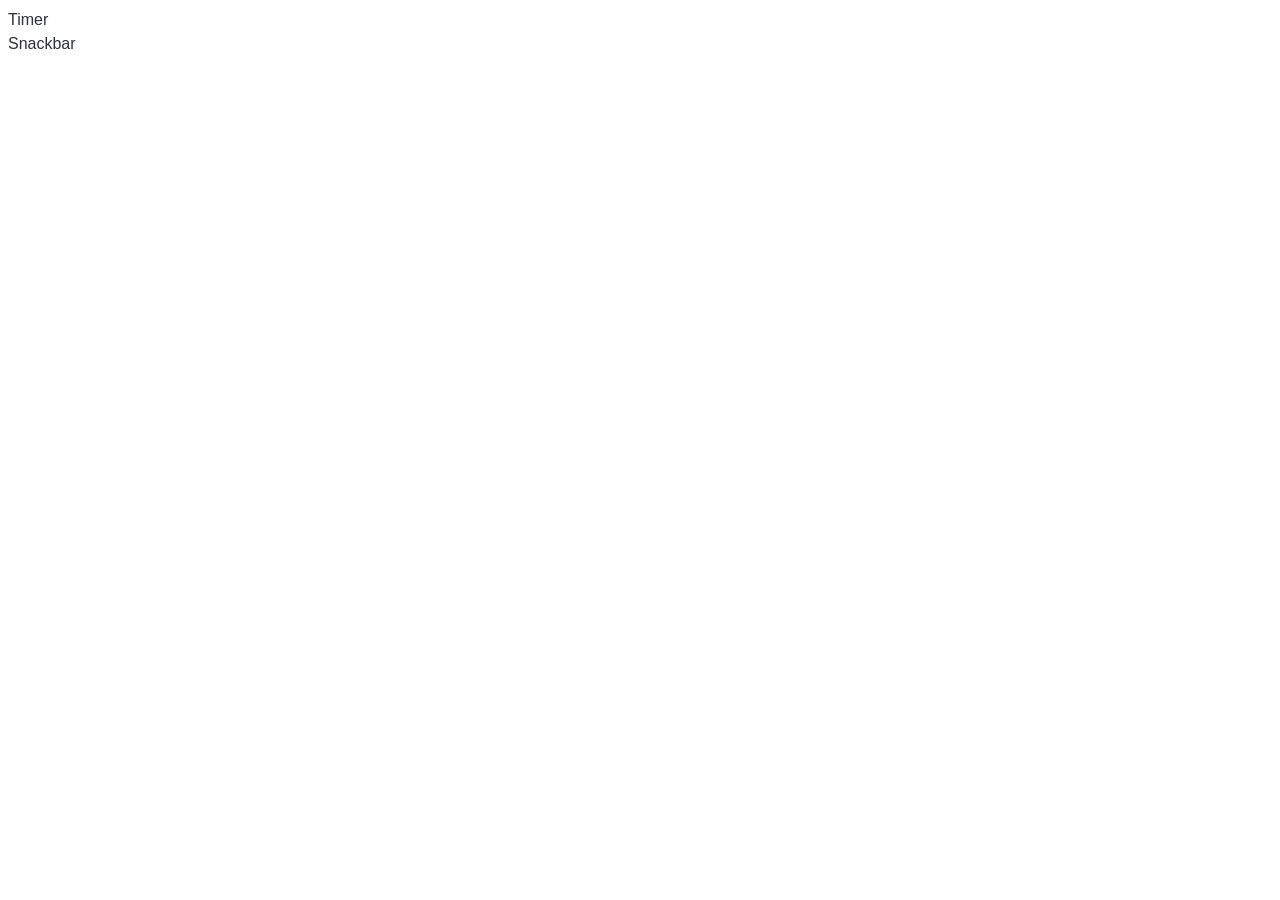
==== src/index.html @ 8abc2305 "Initial commit" ====
<!DOCTYPE html>
<html lang="en">
  <head>
    <meta charset="UTF-8" />
    <meta name="viewport" content="width=device-width, initial-scale=1.0" />
    <title>goit-js-hw-10</title>
    <link rel="stylesheet" href="./css/styles.css" />
  </head>
  <body>
    <ul>
      <li><a href="./1-timer.html">Timer</a></li>
      <li><a href="./2-snackbar.html">Snackbar</a></li>
    </ul>
  </body>
</html>
---- src/css/styles.css ----
@import url('./reset.css');
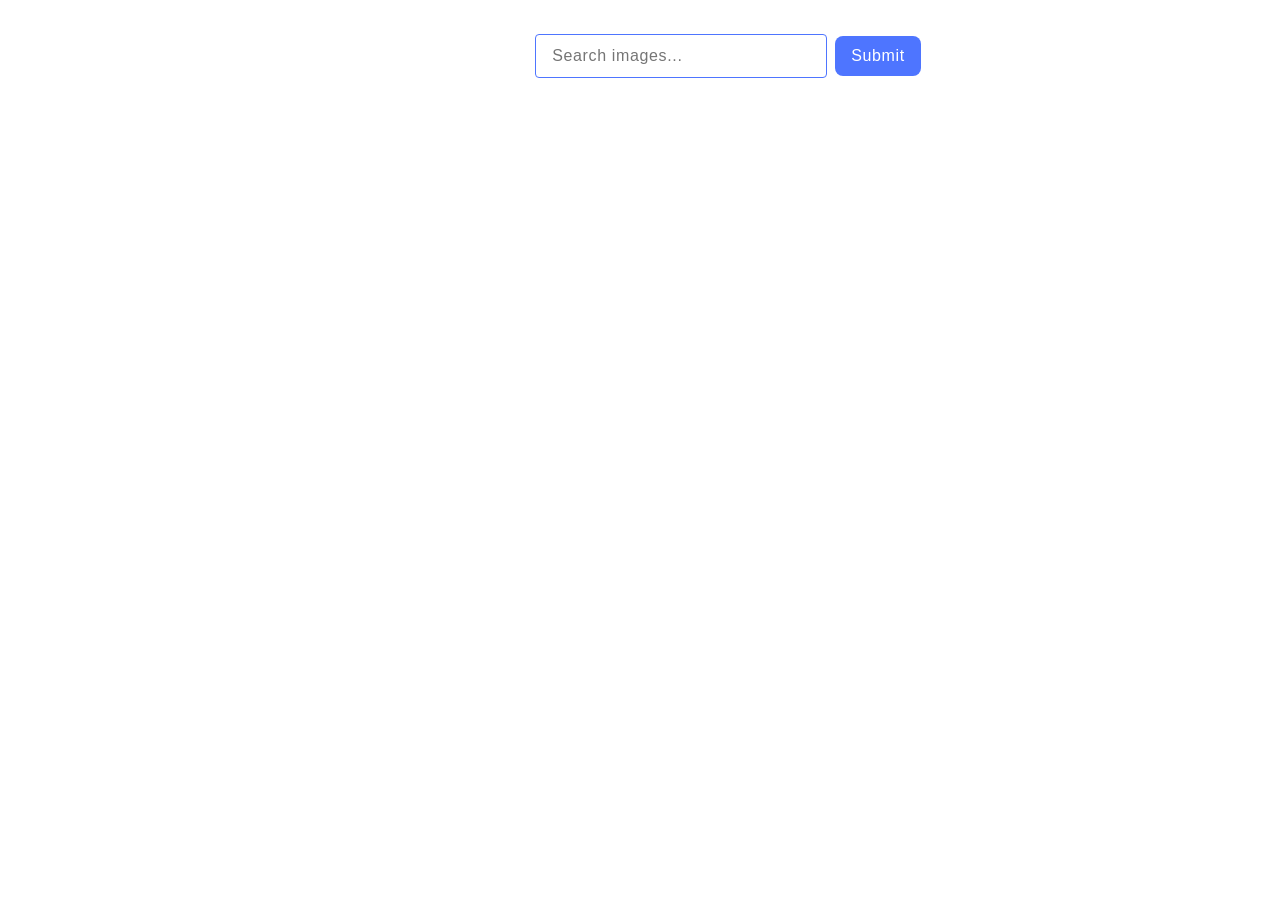
==== commit 54dc93ac: "upd" ====
--- a/src/index.html
+++ b/src/index.html
@@ -3,13 +3,24 @@
   <head>
     <meta charset="UTF-8" />
     <meta name="viewport" content="width=device-width, initial-scale=1.0" />
-    <title>goit-js-hw-10</title>
     <link rel="stylesheet" href="./css/styles.css" />
+    <title>Search</title>
   </head>
   <body>
-    <ul>
-      <li><a href="./1-timer.html">Timer</a></li>
-      <li><a href="./2-snackbar.html">Snackbar</a></li>
-    </ul>
+    <form class="search-form" autocomplete="off">
+      <label>
+        <input
+          class="input"
+          type="text"
+          name="search"
+          placeholder="Search images..."
+          autofocus
+        />
+      </label>
+      <button type="submit">Submit</button>
+    </form>
+    <div class="loader is-hidden"></div>
+    <ul class="gallery"></ul>
+    <script src="./main.js" type="module"></script>
   </body>
 </html>
--- a/src/css/styles.css
+++ b/src/css/styles.css
@@ -1 +1,168 @@
 @import url('./reset.css');
+
+:root {
+  font-family: Inter, Avenir, Helvetica, Arial, sans-serif;
+  font-size: 16px;
+  line-height: 24px;
+  font-weight: 400;
+
+  color: #242424;
+  background-color: rgba(255, 255, 255, 0.87);
+
+  font-synthesis: none;
+  text-rendering: optimizeLegibility;
+  -webkit-font-smoothing: antialiased;
+  -moz-osx-font-smoothing: grayscale;
+  -webkit-text-size-adjust: 100%;
+}
+
+body {
+  width: 1440px;
+  height: 792px;
+  background: #fff;
+}
+
+.search-form {
+  display: flex;
+  justify-content: center;
+  align-items: center;
+  column-gap: 8px;
+  margin-top: 36px;
+  margin-left: auto;
+  margin-right: auto;
+  width: 371px;
+  height: 40px;
+}
+
+.search-form input {
+  width: 272px;
+  height: 40px;
+  padding-left: 16px;
+  border-radius: 4px;
+  width: 272px;
+  height: 40px;
+  background: #fff;
+  font-weight: 400;
+  font-size: 16px;
+  line-height: 24px;
+  line-height: 1.5;
+  letter-spacing: 0.04em;
+  color: #808080;
+  border: 1px solid #808080;
+  border-radius: 4px;
+  width: 272px;
+  height: 40px;
+  outline: transparent;
+}
+
+.search-form input:hover {
+  border-color: #000;
+}
+
+.search-form input:focus {
+  border-color: #4e75ff;
+}
+
+.search-form button {
+  border-radius: 8px;
+  padding: 8px 16px;
+  width: 91px;
+  height: 40px;
+  background: #4e75ff;
+  font-weight: 500;
+  font-size: 16px;
+  line-height: 24px;
+  line-height: 1.5;
+  letter-spacing: 0.04em;
+  color: #fff;
+  border: transparent;
+}
+
+.search-form button:hover {
+  background: #6c8cff;
+}
+
+.gallery {
+  display: flex;
+  gap: 24px;
+  justify-content: center;
+  align-items: center;
+  flex-wrap: wrap;
+  margin-top: 32px;
+}
+
+.item-image {
+  border: 1px solid #808080;
+}
+
+.photo {
+  display: block;
+  width: 360px;
+  height: 200px;
+}
+
+.photo-information-container {
+  display: flex;
+  justify-content: space-around;
+  align-items: center;
+}
+
+.photo-information-container p {
+  display: flex;
+  flex-direction: column;
+  justify-content: baseline;
+  align-items: center;
+  font-weight: 400;
+  font-size: 12px;
+  line-height: 24px;
+  margin: 4px 0px;
+  line-height: 2;
+  letter-spacing: 0.04em;
+  color: #2e2f42;
+}
+
+.accent {
+  font-weight: 600;
+  font-size: 12px;
+  line-height: 16px;
+  line-height: 1.33333;
+  letter-spacing: 0.04em;
+  color: #2e2f42;
+}
+
+img {
+  border: 1px solid #808080;
+  width: 360px;
+  height: 200px;
+}
+
+.is-hidden {
+  opacity: 0;
+  visibility: hidden;
+}
+
+.loader {
+  width: 48px;
+  height: 48px;
+  border: 5px solid #fff;
+  border-bottom-color: #ff3d00;
+  border-radius: 50%;
+  display: inline-block;
+  box-sizing: border-box;
+  animation: rotation 1s linear infinite;
+  margin: auto;
+  top: 0;
+  left: 0;
+  bottom: 0;
+  right: 0;
+  position: absolute;
+}
+
+@keyframes rotation {
+  0% {
+    transform: rotate(0deg);
+  }
+  100% {
+    transform: rotate(360deg);
+  }
+}
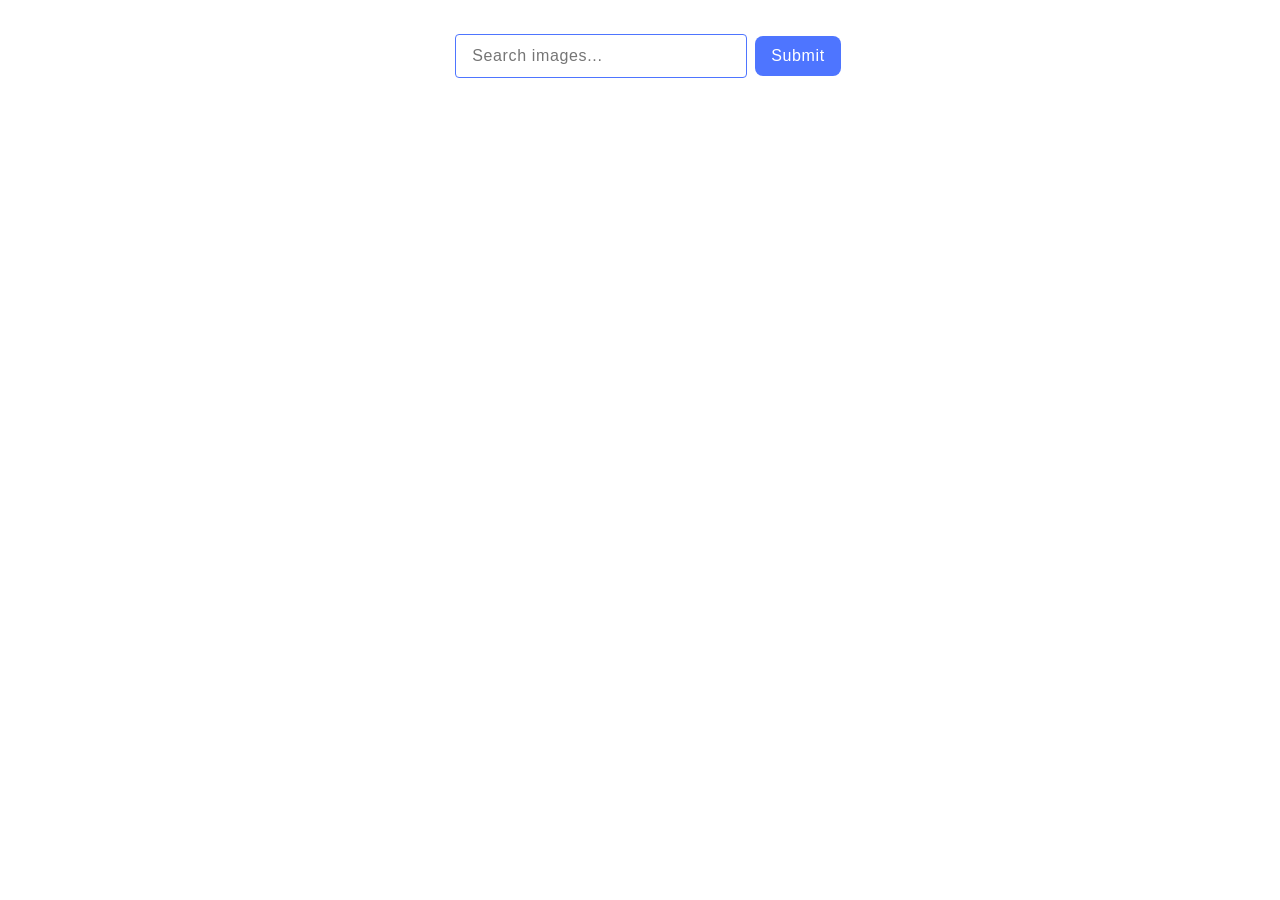
==== commit 47c6955b: "Updated files" ====
--- a/src/index.html
+++ b/src/index.html
@@ -4,7 +4,7 @@
     <meta charset="UTF-8" />
     <meta name="viewport" content="width=device-width, initial-scale=1.0" />
     <link rel="stylesheet" href="./css/styles.css" />
-    <title>Search</title>
+    <title>Search 2.0</title>
   </head>
   <body>
     <form class="search-form" autocomplete="off">
@@ -19,8 +19,13 @@
       </label>
       <button type="submit">Submit</button>
     </form>
-    <div class="loader is-hidden"></div>
     <ul class="gallery"></ul>
+    <div class="button-wrapper">
+      <button type="button" class="btn-load-more is-hidden">Load more</button>
+    </div>
+    <div class="loader-wrapper">
+      <div class="loader is-hidden"></div>
+    </div>
     <script src="./main.js" type="module"></script>
   </body>
 </html>
--- a/src/css/styles.css
+++ b/src/css/styles.css
@@ -17,7 +17,7 @@
 }
 
 body {
-  width: 1440px;
+  width: 100%;
   height: 792px;
   background: #fff;
 }
@@ -141,6 +141,10 @@
   visibility: hidden;
 }
 
+.loader-wrapper {
+  position: relative;
+}
+
 .loader {
   width: 48px;
   height: 48px;
@@ -166,3 +170,25 @@
     transform: rotate(360deg);
   }
 }
+
+.button-wrapper {
+  display: flex;
+  justify-content: center;
+}
+
+.btn-load-more {
+  border-radius: 8px;
+  padding: 8px 16px;
+  width: 125px;
+  height: 40px;
+  margin-top: 32px;
+  margin-left: auto;
+  margin-right: auto;
+  background: #4e75ff;
+  font-weight: 500;
+  font-size: 16px;
+  line-height: 150%;
+  letter-spacing: 0.04em;
+  color: #fff;
+  border: transparent;
+}
